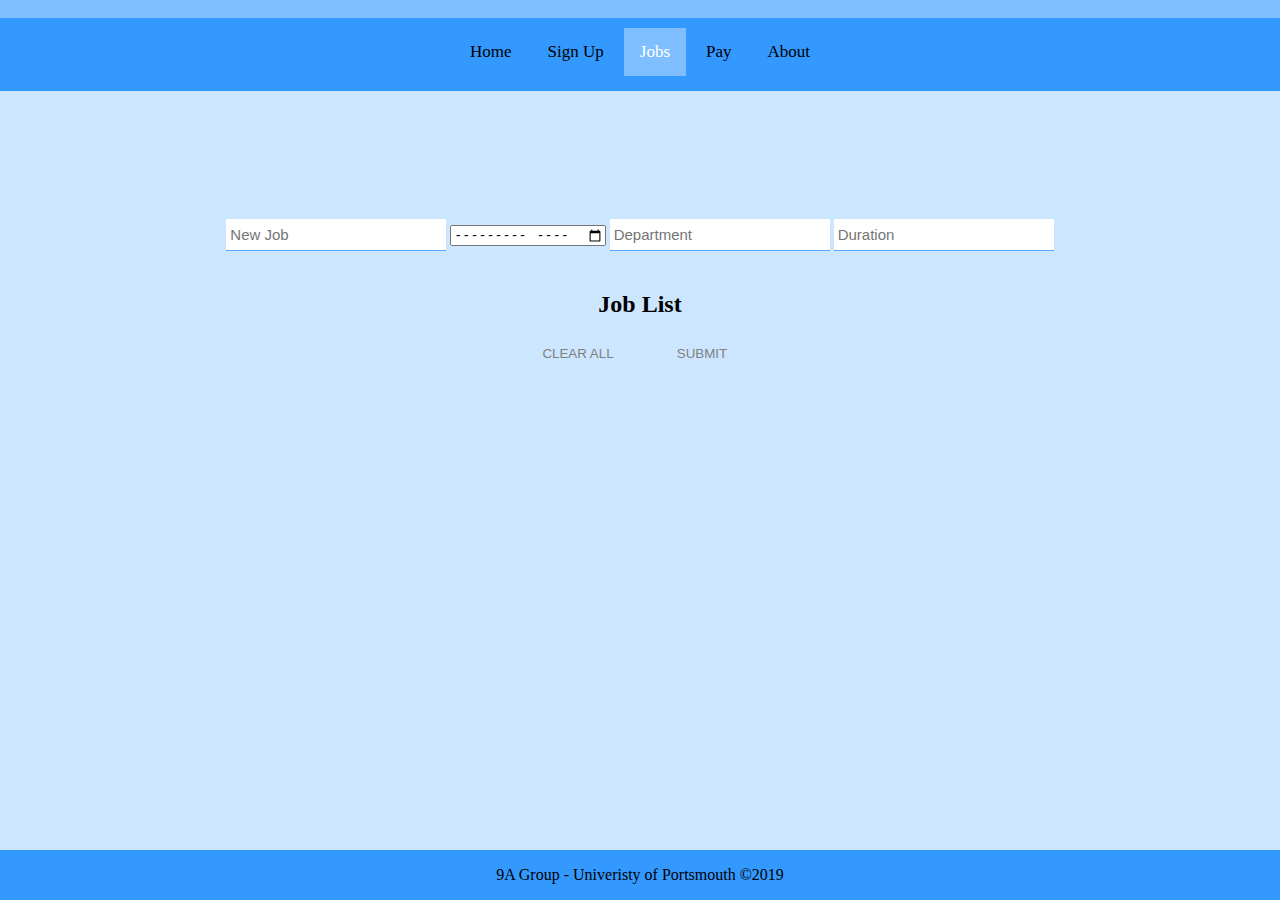
==== jobs.html @ 994492bd "reset button added" ====
<!DOCTYPE html>
<html>
  <head>
    <meta charset="utf-8">
    <meta name="viewport" content="width=device-width, initial-scale=1, shrink-to-fit=no">
    <title>Home Page</title>
    <link rel="stylesheet" href="css/styles.css">
  </head>

  <body>

  <script src="javascript/script.js"></script>

<div class="logo">
  <a href="index.html"><embed id="logo" src="images/logo9a.png"/></a>
</div>

 <!-- Nav bar -->
<div class="navbar">
  <a href="index.html">Home</a>
  <a href="signup.html">Sign Up</a>
  <a href="jobs.html">Jobs</a>
  <a href="pay.html">Pay</a>
  <a href="about.html">About</a>

</div>

<div id="content-test">
   <form>
     <input id="item" type="text" placeholder="New Job" required />
     <input id="item" type="month" placeholder="Start Date" required/>
     <input id="item" type="text" placeholder="Department" required/>
     <input id="item" type="text" placeholder="Duration"required/>


   </form>

   <h2>Job List</h2>
   <ul></ul>

   <button>Clear All</button>
   <button> Submit</button>
</div>

<div class="footer">
  <p>9A Group - Univeristy of Portsmouth ©2019</p>
</div>

<script src="js/scripts.js"></script>
<script src="http://code.jquery.com/jquery-2.1.4.min.js"></script>
<script>
    $(function(){
        $('a').each(function(){
            if ($(this).prop('href') == window.location.href) {
                $(this).addClass('active'); $(this).parents('li').addClass('active');
            }
        });
    });
</script>
  </body>
</html>
---- css/styles.css ----
body {
  background: #cce6ff;
  margin: 0;
}


/* Place the navbar at the bottom of the page, and make it stick */
.navbar {
    background-color: #3399ff;
    width: 100%;
    text-align: center;
    overflow: hidden;
    padding-top: 10px;
    padding-bottom: 15px;
}

/* Style the links inside the navigation bar */
.navbar a {
    float: none;
    display: block;
    color: black;
    padding: 14px 16px;
    text-decoration: none;
    font-size: 17px;
    display:inline-block;
    /*background-color: #ddd;*/
}

/* Change the color of links on hover */
.navbar a:hover {
    background-color:#80bfff;
    color: white;
}

/* Change the color of links on active */
.navbar .active{
    background-color:#80bfff;
    color: white;
}
#logo {
  padding-top: 0;
  background-color: #80bfff;
  max-width: 45%;
  max-height: 10%
}

.logo {
  padding-top: 0;
  background-color: #80bfff;
}

/* footer */
.footer {
    position: fixed;
    height: 50px;
    background-color: #3399ff;
    bottom: 0px;
    left: 0px;
    right: 0px;
    margin-bottom: 0px;
    text-align: center;
    width: 100%;
}



/* content test js css html */
#content-test {
  padding-top: 10%;
  text-align: center;
  }

/* Sign in */
#signup
{
  position: fixed;
  top: 50%;
  left: 52%;
  margin-top: -100px;
  margin-left: -200px;
  /* margin-right: 10%; */
  height: 310px;
  width: 310px;
  background: #dbedfd;
  box-shadow: 0 2px 4px rgba(0, 0, 0, 0.6);
}

.signUpBox{
  position: absolute;
  top: 0;
  left: 0;
  box-sizing: boarder-box;
  padding: 40px;
  width: 300px;
  height: 325px;
}

.loginHeader {
  font-size: 30px;
}


input[type="text"],
input[type="password"]{
  /*display: block;*/
  box-sizing: border-box;
  margin-bottom: 20px;
  padding: 4px;
  width: 220px;
  height: 32px;
  border: none;
  /*outline: none;*/
  border-bottom: 1px solid #56abff;
  /*font-family: sans-serif;*/
  font-weight: 400px;
  font-size: 15px
}

input[type="submit"]{
 /* margin-bottom: 30px;*/
  width: 120px;
  height: 32px;
  background: none;
  border: none;
  color: grey;
  font-family: sans-serif;
  font-weight: 500;
  text-transform: uppercase;
  /*transition: wdith 2s;*/
  margin-left: 0%;
}

input[type="submit"]:hover{
  background: #3399ff;
  color: white;
  transition: 1.2s ease;
}


input[name="submit"]{
  width: 120px;
  height: 32px;
  background: none;
  border: none;
  color: grey;
  font-family: sans-serif;
  font-weight: 500;
  text-transform: uppercase;
  /*transition: wdith 2s;*/
  margin-left: 0%;
}

input[name="submit"]:hover{
  background: #3399ff;
  color: white;
  transition: 1.2s ease;
}

.loginBox{
  position: absolute;
  /*top: 0;*/
  right: 0;
  box-sizing: boarder-box;
  padding: 40px;
  width: 300px;
  height: 400px;

}

#login
{
  position: fixed;
  top: 50%;
  left: 52%;
  margin-top: -100px;
  margin-left: -200px;
  /* margin: 5% auto; */
  /* margin-left: 35%; */
  /* margin-right: 10%; */
  height: 300px;
  width: 300px;
  background: #dbedfd;
  box-shadow: 0 2px 4px rgba(0, 0, 0, 0.6);
}

button{
  width: 120px;
  height: 32px;
  background: none;
  border: none;
  color: grey;
  font-family: sans-serif;
  font-weight: 500;
  text-transform: uppercase;
  /*transition: wdith 2s;*/

}

button:hover{
  background: #3399ff;
  color: white;
  transition: 1.2s ease;
}

@media (max-width: 768px){
  body{
    overflow: hidden;
  }

}
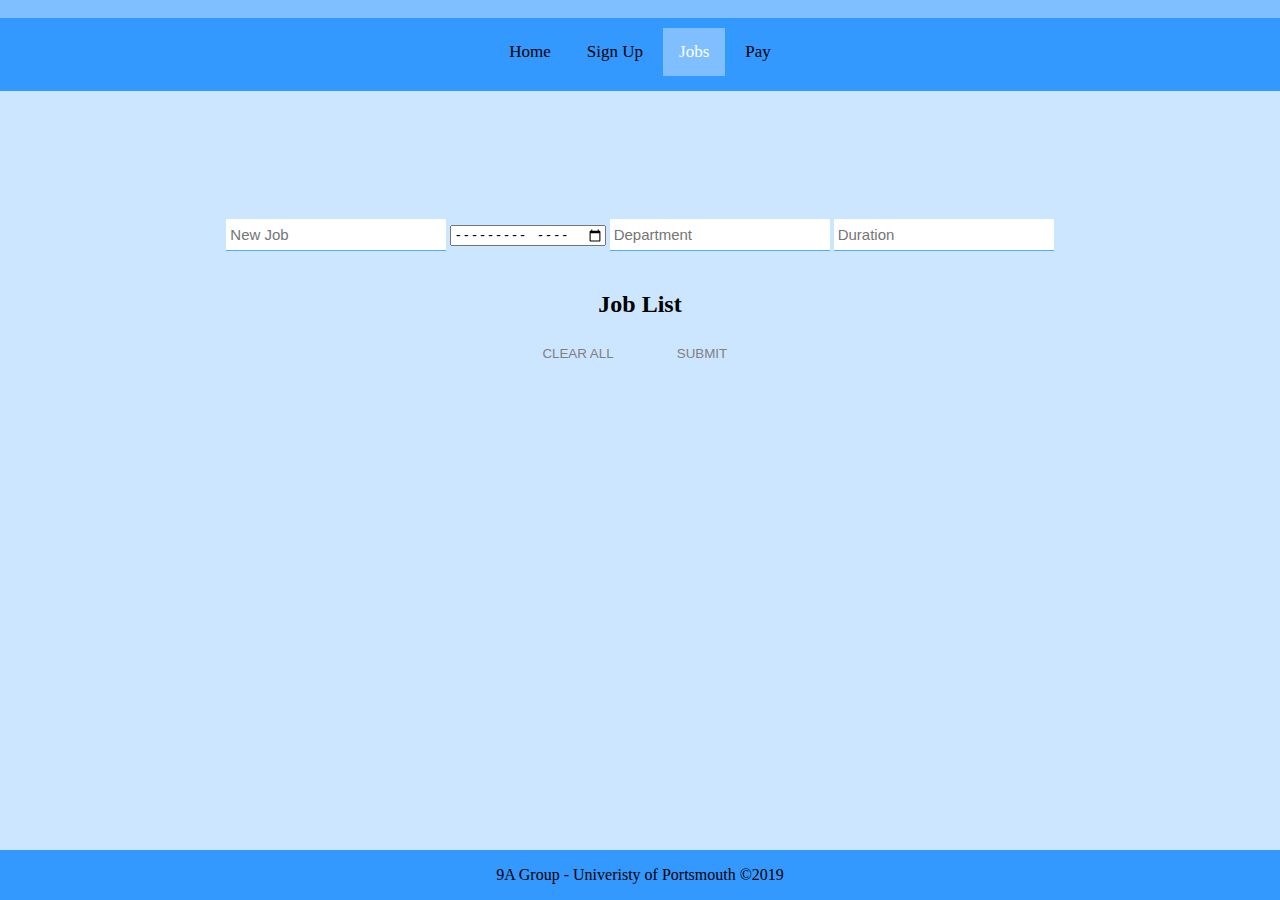
==== commit 92655621: "Update jobs.html" ====
--- a/jobs.html
+++ b/jobs.html
@@ -21,8 +21,6 @@
   <a href="signup.html">Sign Up</a>
   <a href="jobs.html">Jobs</a>
   <a href="pay.html">Pay</a>
-  <a href="about.html">About</a>
-
 </div>
 
 <div id="content-test">
--- a/css/styles.css
+++ b/css/styles.css
@@ -208,3 +208,31 @@
   }
 
 }
+#Home {
+  position: relative;
+  left: 29.35%;
+  height: 175px;
+  width: 275px;
+}
+
+#About {
+  position: relative;
+  bottom: 180px;
+  left: 51%;
+  height: 175px;
+  width: 275px;
+}
+#Sign {
+  position: relative;
+  bottom: 170px;
+  left: 51%;
+  height: 175px;
+  width: 275px;
+}
+#Log {
+  position: relative;
+  Bottom: 350px;
+  left: 29.35%;
+  height: 175px;
+  width: 275px;
+}
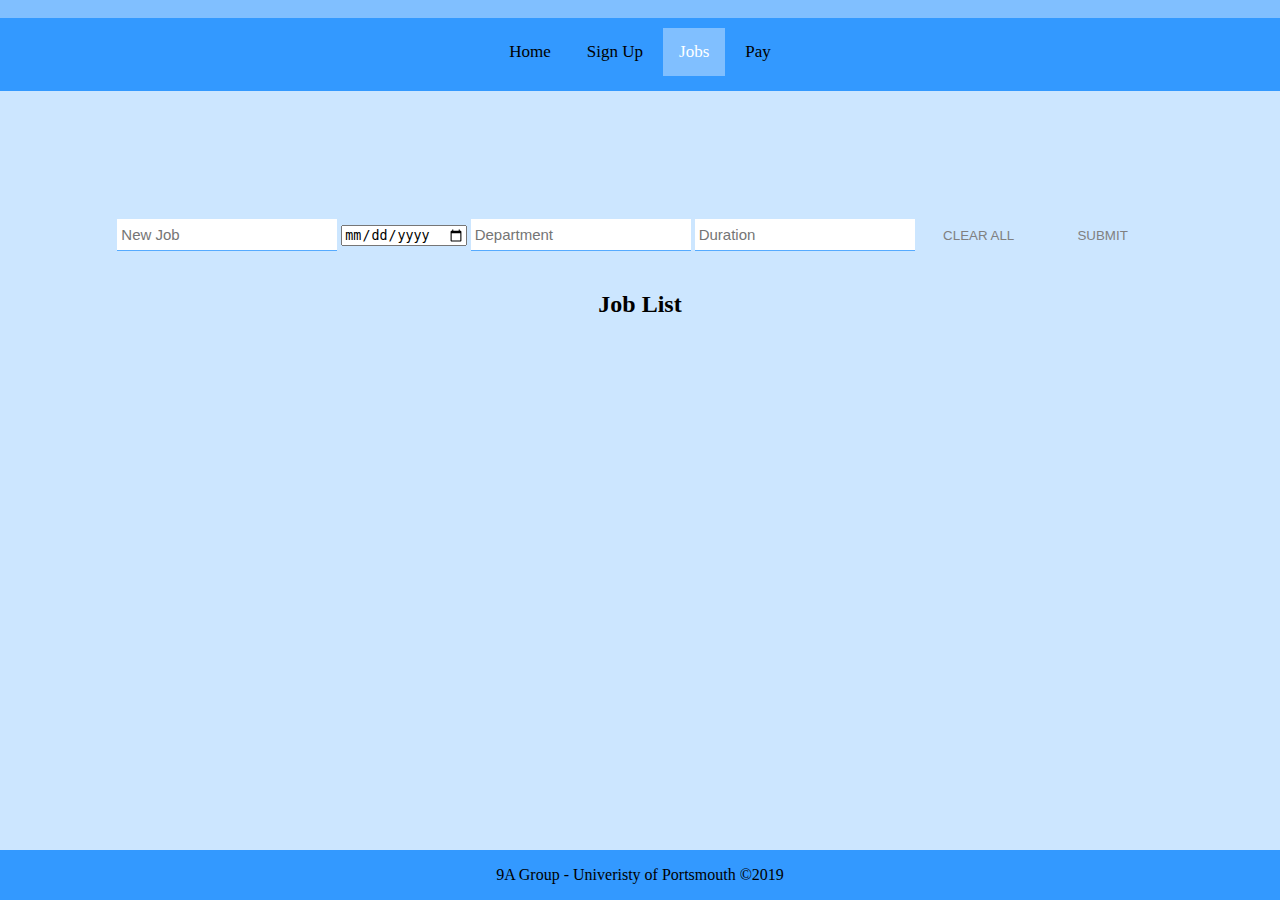
==== commit bdbe831f: "Update jobs.html" ====
--- a/jobs.html
+++ b/jobs.html
@@ -26,18 +26,17 @@
 <div id="content-test">
    <form>
      <input id="item" type="text" placeholder="New Job" required />
-     <input id="item" type="month" placeholder="Start Date" required/>
+     <input id="item" type="date" placeholder="Start Date" required/>
      <input id="item" type="text" placeholder="Department" required/>
      <input id="item" type="text" placeholder="Duration"required/>
-
-
+     <button>Clear All</button> 
+     <button type="submit" value="Submit">Submit</button>
    </form>
 
    <h2>Job List</h2>
    <ul></ul>
 
-   <button>Clear All</button>
-   <button> Submit</button>
+   
 </div>
 
 <div class="footer">
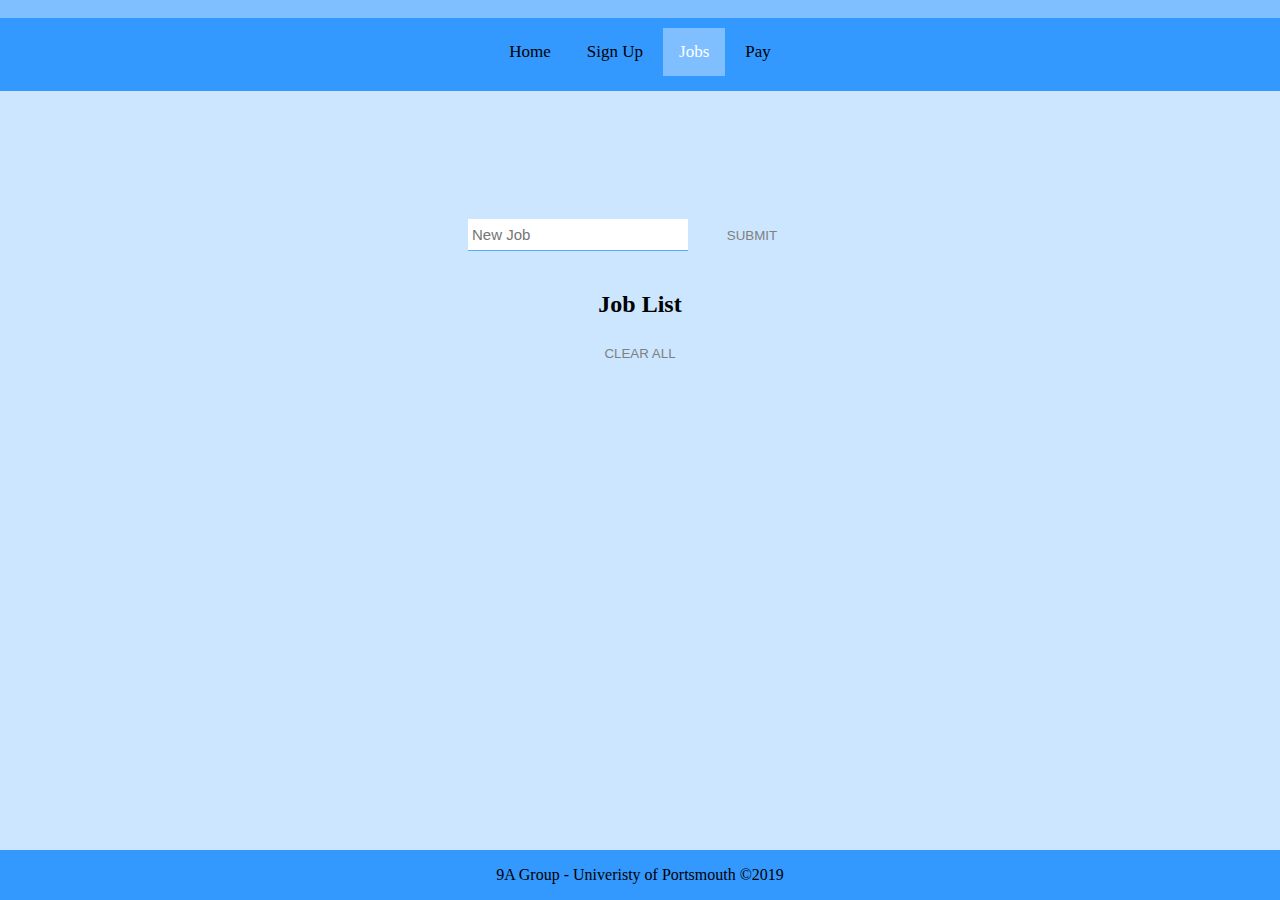
==== commit 2d57e273: "Update jobs.html" ====
--- a/jobs.html
+++ b/jobs.html
@@ -2,7 +2,6 @@
 <html>
   <head>
     <meta charset="utf-8">
-    <meta name="viewport" content="width=device-width, initial-scale=1, shrink-to-fit=no">
     <title>Home Page</title>
     <link rel="stylesheet" href="css/styles.css">
   </head>
@@ -26,17 +25,13 @@
 <div id="content-test">
    <form>
      <input id="item" type="text" placeholder="New Job" required />
-     <input id="item" type="date" placeholder="Start Date" required/>
-     <input id="item" type="text" placeholder="Department" required/>
-     <input id="item" type="text" placeholder="Duration"required/>
-     <button>Clear All</button> 
-     <button type="submit" value="Submit">Submit</button>
+     <button name="submit">Submit</button>
    </form>
 
    <h2>Job List</h2>
    <ul></ul>
 
-   
+   <button>Clear All</button>
 </div>
 
 <div class="footer">
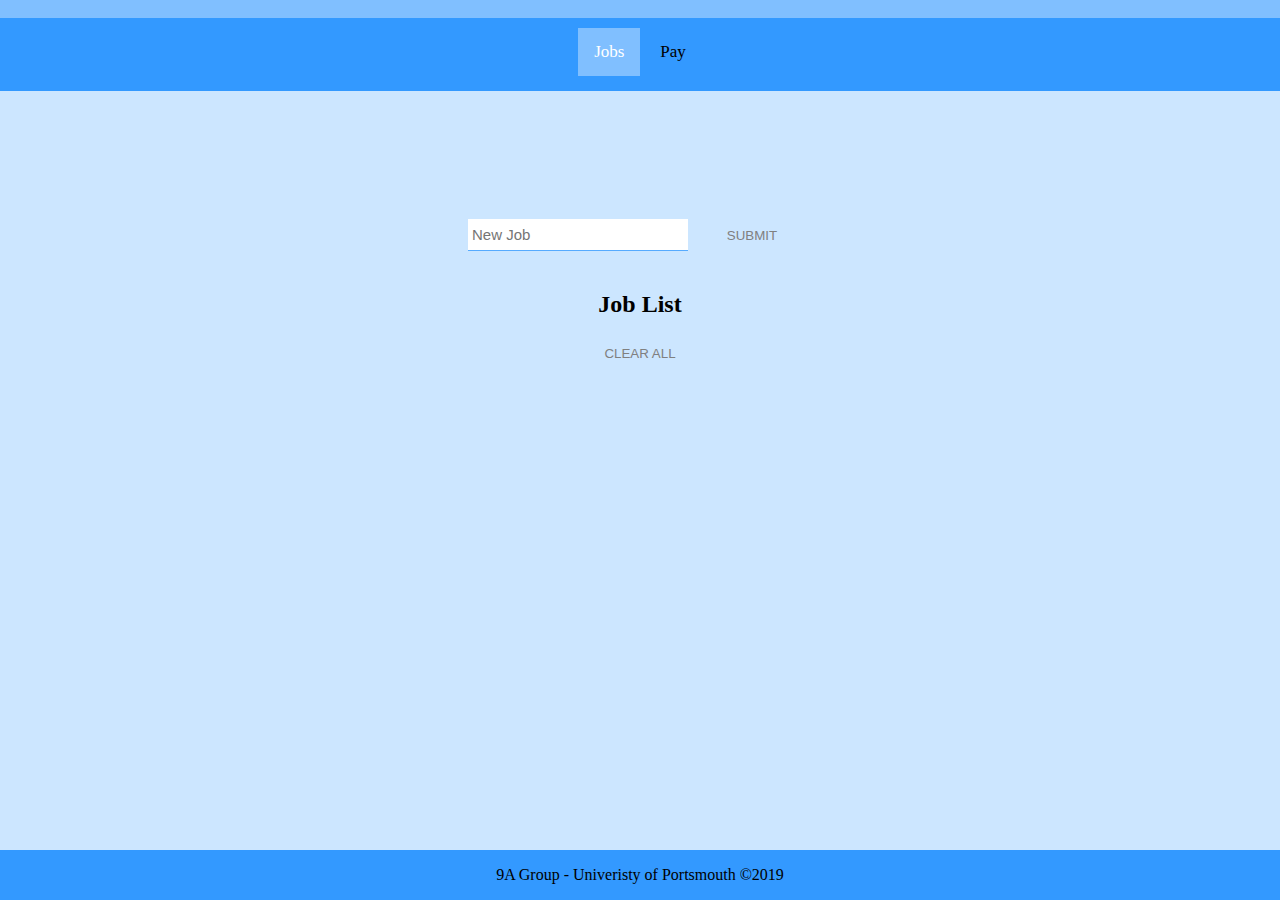
==== commit 6ebc62b0: "Update jobs.html" ====
--- a/jobs.html
+++ b/jobs.html
@@ -4,6 +4,7 @@
     <meta charset="utf-8">
     <title>Home Page</title>
     <link rel="stylesheet" href="css/styles.css">
+    <link rel="icon" href="images/favUp.png">
   </head>
 
   <body>
@@ -16,8 +17,6 @@
 
  <!-- Nav bar -->
 <div class="navbar">
-  <a href="index.html">Home</a>
-  <a href="signup.html">Sign Up</a>
   <a href="jobs.html">Jobs</a>
   <a href="pay.html">Pay</a>
 </div>
--- a/css/styles.css
+++ b/css/styles.css
@@ -151,6 +151,31 @@
 }
 
 input[name="submit"]:hover{
+  background: #3399ff;
+  color: white;
+  transition: 1.2s ease;
+}
+input[type="Reset"]:hover{
+  background: #3399ff;
+  color: white;
+  transition: 1.2s ease;
+}
+
+
+input[name="clear"]{
+  width: 120px;
+  height: 32px;
+  background: none;
+  border: none;
+  color: grey;
+  font-family: sans-serif;
+  font-weight: 500;
+  text-transform: uppercase;
+  /*transition: wdith 2s;*/
+  margin-left: 0%;
+}
+
+input[name="clear"]:hover{
   background: #3399ff;
   color: white;
   transition: 1.2s ease;
@@ -208,31 +233,7 @@
   }
 
 }
-#Home {
-  position: relative;
-  left: 29.35%;
-  height: 175px;
-  width: 275px;
-}
-
-#About {
-  position: relative;
-  bottom: 180px;
-  left: 51%;
-  height: 175px;
-  width: 275px;
-}
-#Sign {
-  position: relative;
-  bottom: 170px;
-  left: 51%;
-  height: 175px;
-  width: 275px;
-}
-#Log {
-  position: relative;
-  Bottom: 350px;
-  left: 29.35%;
-  height: 175px;
-  width: 275px;
-}
+#Video {
+    position: relative;
+    left: 30%;
+}
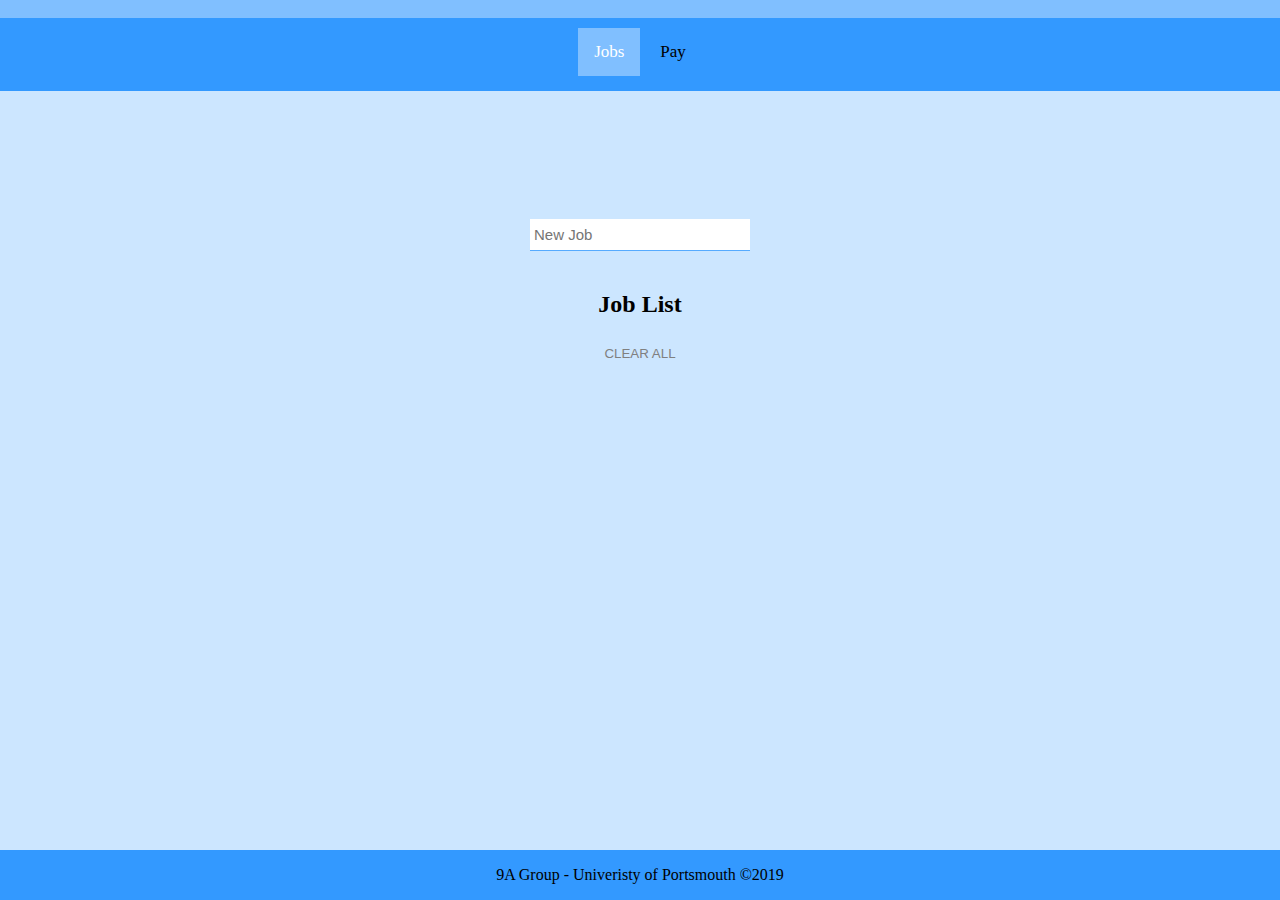
==== commit 1f45b96b: "Update jobs.html" ====
--- a/jobs.html
+++ b/jobs.html
@@ -24,7 +24,6 @@
 <div id="content-test">
    <form>
      <input id="item" type="text" placeholder="New Job" required />
-     <button name="submit">Submit</button>
    </form>
 
    <h2>Job List</h2>
--- a/css/styles.css
+++ b/css/styles.css
@@ -234,6 +234,6 @@
 
 }
 #Video {
-    position: relative;
-    left: 30%;
-}
+    position: center;
+    padding-top: 20px;
+}
